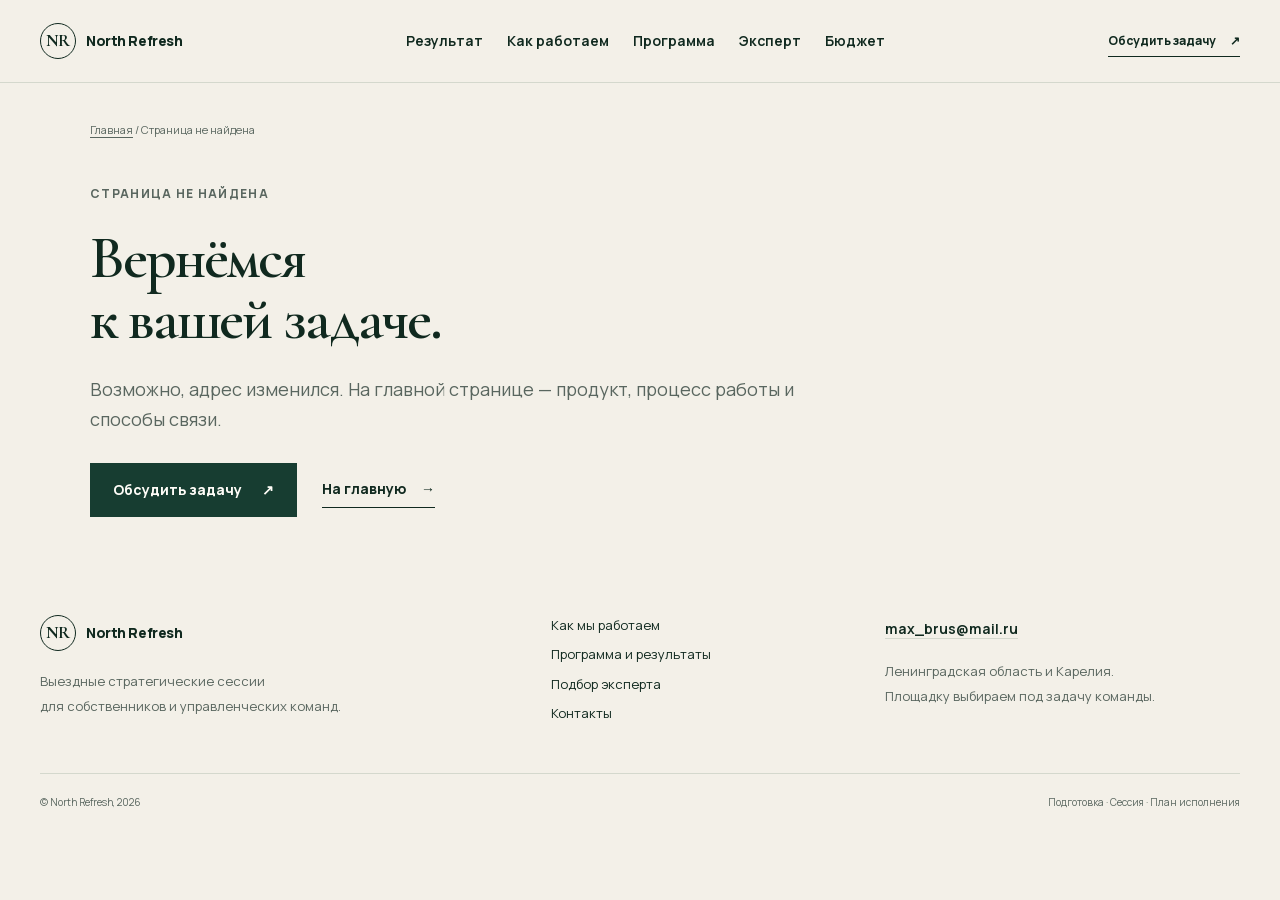
==== 404/index.html @ 8c08bffc "Clarify North Refresh product and restore photographic homepage" ====
<!doctype html>
<html lang="ru"><head><meta charset="utf-8"><meta name="viewport" content="width=device-width, initial-scale=1">
<title>Страница не найдена | North Refresh</title><meta name="description" content="Перейти на главную страницу North Refresh."><meta name="theme-color" content="#173d31">
<link rel="canonical" href="https://northrefresh.ru/404/"><link rel="icon" href="/favicon.svg" type="image/svg+xml">
<meta property="og:type" content="website"><meta property="og:locale" content="ru_RU"><meta property="og:site_name" content="North Refresh"><meta property="og:title" content="Страница не найдена"><meta property="og:description" content="Перейти на главную страницу North Refresh."><meta property="og:url" content="https://northrefresh.ru/404/"><meta property="og:image" content="https://northrefresh.ru/north-real-fog.webp">
<meta name="twitter:card" content="summary_large_image"><meta name="twitter:title" content="Страница не найдена"><meta name="twitter:description" content="Перейти на главную страницу North Refresh."><meta name="twitter:image" content="https://northrefresh.ru/north-real-fog.webp">
<link rel="preload" href="/fonts/manrope-cyrillic.woff2" as="font" type="font/woff2" crossorigin><link rel="preload" href="/fonts/cormorant-cyrillic.woff2" as="font" type="font/woff2" crossorigin>
<link rel="stylesheet" href="/site.css?v=20261005-clear-product"><script defer src="/site.js?v=20261005-clear-product"></script><script type="application/ld+json">{"@context": "https://schema.org", "@graph": [{"@type": "Organization", "@id": "https://northrefresh.ru/#organization", "name": "North Refresh", "url": "https://northrefresh.ru/", "email": "max_brus@mail.ru"}, {"@type": "WebPage", "name": "Страница не найдена", "url": "https://northrefresh.ru/404/", "inLanguage": "ru-RU", "publisher": {"@id": "https://northrefresh.ru/#organization"}}]}</script></head>
<body><a class="skip-link" href="#content">Перейти к содержанию</a>
<header class="site-header"><div class="container header-inner">
<a class="brand" href="/" aria-label="North Refresh — главная"><span class="brand-mark" aria-hidden="true">NR</span><span>North Refresh</span></a>
<nav id="site-nav" class="site-nav" aria-label="Основная навигация"><a href="/#result">Результат</a><a href="/kak-my-rabotaem/">Как работаем</a><a href="/programma/">Программа</a><a href="/podbor-eksperta/">Эксперт</a><a href="/#price">Бюджет</a><a class="nav-contact" href="/kontakty/">Контакты</a></nav>
<a class="header-action" href="#contact">Обсудить задачу <span aria-hidden="true">↗</span></a>
<button class="menu-toggle" type="button" aria-controls="site-nav" aria-label="Открыть меню" aria-expanded="false"><span></span></button>
</div></header><main id="content"><section class="container page-hero"><p class="breadcrumb"><a href="/">Главная</a><span aria-hidden="true"> / </span>Страница не найдена</p><p class="eyebrow">Страница не найдена</p><h1>Вернёмся <br>к вашей задаче.</h1><p class="page-lead">Возможно, адрес изменился. На главной странице — продукт, процесс работы и способы связи.</p><div class="hero-actions"><a class="button button-primary" href="#contact">Обсудить задачу <span aria-hidden="true">↗</span></a><a class="text-link" href="/">На главную <span aria-hidden="true">→</span></a></div></section></main><footer class="site-footer"><div class="container footer-grid">
<div><a class="brand" href="/"><span class="brand-mark" aria-hidden="true">NR</span><span>North Refresh</span></a><p>Выездные стратегические сессии <br>для собственников и управленческих команд.</p></div>
<nav aria-label="Навигация в подвале"><a href="/kak-my-rabotaem/">Как мы работаем</a><a href="/programma/">Программа и результаты</a><a href="/podbor-eksperta/">Подбор эксперта</a><a href="/kontakty/">Контакты</a></nav>
<div class="footer-contact"><a href="mailto:max_brus@mail.ru">max_brus@mail.ru</a><p>Ленинградская область и Карелия. <br>Площадку выбираем под задачу команды.</p></div>
</div><div class="container footer-bottom"><span>© North Refresh, 2026</span><span>Подготовка · Сессия · План исполнения</span></div></footer></body></html>
---- site.css ----
@font-face{font-family:Manrope;src:url('/fonts/manrope-cyrillic.woff2') format('woff2');font-weight:200 800;font-display:swap;unicode-range:U+0301,U+0400-045F,U+0490-0491,U+04B0-04B1,U+2116}
@font-face{font-family:Manrope;src:url('/fonts/manrope-latin.woff2') format('woff2');font-weight:200 800;font-display:swap;unicode-range:U+0000-024F,U+1E00-1EFF,U+2000-206F,U+20AC,U+2122,U+2191-2193,U+2212,U+2215,U+FEFF,U+FFFD}
@font-face{font-family:'Cormorant Garamond';src:url('/fonts/cormorant-cyrillic.woff2') format('woff2');font-weight:400 700;font-display:swap;unicode-range:U+0301,U+0400-045F,U+0490-0491,U+04B0-04B1,U+2116}
@font-face{font-family:'Cormorant Garamond';src:url('/fonts/cormorant-latin.woff2') format('woff2');font-weight:400 700;font-display:swap;unicode-range:U+0000-024F,U+1E00-1EFF,U+2000-206F,U+20AC,U+2122,U+2191-2193,U+2212,U+2215,U+FEFF,U+FFFD}
:root{--ink:#10291f;--forest:#173d31;--deep:#0b241d;--moss:#c5d6a2;--paper:#f3f0e8;--white:#fffdf8;--muted:#59665f;--line:#d4d8cd;--serif:'Cormorant Garamond',Georgia,serif}
*{box-sizing:border-box}html{scroll-behavior:smooth;scroll-padding-top:104px}body{margin:0;background:var(--paper);color:var(--ink);font-family:Manrope,Arial,sans-serif;font-size:15px;line-height:1.7;-webkit-font-smoothing:antialiased}body.menu-open{overflow:hidden}img{display:block;max-width:100%;height:auto}a{color:inherit;text-decoration:none}button,input,textarea{font:inherit}button,a{-webkit-tap-highlight-color:transparent}button{cursor:pointer}h1,h2,h3,p{margin-top:0}h1,h2{font-family:var(--serif);font-weight:600;letter-spacing:-.035em;line-height:1.03;text-wrap:balance}h1{font-size:clamp(46px,5.25vw,72px)}h2{font-size:clamp(38px,4.3vw,58px);margin-bottom:24px}h3{font-size:19px;font-weight:650;line-height:1.45;letter-spacing:-.02em;margin-bottom:14px}p{margin-bottom:20px;text-wrap:pretty}ul,ol{padding-left:22px}li{margin-bottom:10px}:focus-visible{outline:2px solid #648549;outline-offset:5px}
.container{width:min(1240px,calc(100% - 80px));margin-inline:auto}.section{padding:94px 0}.section-topless{padding-top:0}.eyebrow{font-size:10px;line-height:1.7;font-weight:750;letter-spacing:.14em;text-transform:uppercase;color:var(--muted);margin:0 0 22px}.eyebrow.light{color:#c6d6c8}.number{display:block;font-size:11px;font-weight:700;letter-spacing:.06em;color:var(--muted);margin-bottom:28px}.section-lead{font-size:17px;color:var(--muted);line-height:1.8;max-width:650px}.small-note,.hero-note{font-size:12px;color:var(--muted);margin:18px 0 0;line-height:1.65}
.text-link{display:inline-flex;align-items:center;gap:15px;font-size:13px;font-weight:750;border-bottom:1px solid currentColor;padding:6px 0;line-height:1.6}.text-link:hover{color:#648549}.button{display:inline-flex;gap:20px;min-height:54px;align-items:center;justify-content:center;padding:13px 22px;border:1px solid transparent;font-size:13px;font-weight:750;line-height:1.5;transition:background .18s,color .18s}.button-primary{background:var(--forest);color:var(--white)}.button-primary:hover{background:var(--deep)}.button-outline{border-color:var(--line);background:transparent}.button-outline:hover{background:#e8ebdf}.button-full{width:100%}.button:disabled{opacity:.7;cursor:wait}.hero-actions{display:flex;align-items:center;flex-wrap:wrap;gap:16px 25px}
.site-header{position:sticky;top:0;z-index:30;border-bottom:1px solid var(--line);background:rgba(243,240,232,.97);backdrop-filter:blur(12px)}.header-inner{display:flex;align-items:center;gap:30px;min-height:82px}.brand{display:inline-flex;align-items:center;gap:10px;white-space:nowrap;font-size:14px;font-weight:800;letter-spacing:-.03em}.brand-mark{display:grid;place-items:center;width:36px;height:36px;border:1px solid currentColor;border-radius:50%;font-family:var(--serif);font-size:17px;font-weight:700}.site-nav{display:flex;align-items:center;gap:24px;margin-left:auto;font-size:12px;font-weight:650}.site-nav a{padding:7px 0}.site-nav a:hover,.site-nav a[aria-current=page]{border-bottom:1px solid var(--ink)}.nav-contact{display:none}.header-action{margin-left:auto;white-space:nowrap;border-bottom:1px solid var(--ink);font-size:12px;font-weight:750;padding:6px 0;display:flex;gap:14px}.menu-toggle{display:none;align-items:center;justify-content:center;flex-direction:column;width:44px;height:44px;border:1px solid var(--line);background:transparent;flex-shrink:0}.menu-toggle span,.menu-toggle:before,.menu-toggle:after{display:block;content:'';width:18px;height:1px;background:var(--ink);margin:3px 0;transition:transform .18s}.menu-toggle.active span{opacity:0}.menu-toggle.active:before{transform:translateY(7px) rotate(45deg)}.menu-toggle.active:after{transform:translateY(-7px) rotate(-45deg)}.skip-link{position:fixed;top:-100px;left:20px;z-index:100;background:var(--white);padding:12px}.skip-link:focus{top:12px}
.hero{display:grid;grid-template-columns:1.15fr 1fr;gap:65px;padding-top:50px;padding-bottom:50px;align-items:center}.hero-copy{padding:20px 0}.hero-copy .eyebrow{max-width:490px}.hero h1{margin-bottom:26px}.hero h1 em{font-style:normal;color:#557145}.hero-lead{font-size:16px;line-height:1.8;color:var(--muted);max-width:560px;margin-bottom:28px}.hero-proof{background:var(--forest);padding:26px 30px;color:var(--white);position:relative;overflow:hidden}.hero-proof:before{content:'';position:absolute;inset:0;background:linear-gradient(135deg,transparent 45%,rgba(185,207,140,.08));pointer-events:none}.proof-top{display:flex;align-items:center;justify-content:space-between;margin-bottom:24px;position:relative}.proof-top .eyebrow{margin:0}.proof-index{font-size:10px;letter-spacing:.14em;color:#c6d6c8}.roadmap-preview{background:var(--white);color:var(--ink);padding:30px;position:relative;box-shadow:0 12px 30px #0b241d20}.doc-header{display:flex;justify-content:space-between;gap:15px;font-size:9px;font-weight:700;letter-spacing:.12em;color:var(--muted);border-bottom:1px solid var(--line);padding-bottom:17px;margin-bottom:22px}.roadmap-preview h2{font-size:34px;letter-spacing:-.025em;margin-bottom:23px}.doc-row{display:flex;gap:18px;border-top:1px solid var(--line);padding:16px 0}.doc-row>span{font-size:10px;align-self:flex-start;padding-top:4px;color:#6b805f}.doc-row strong{font-size:14px;font-weight:700}.doc-row p{font-size:12px;color:var(--muted);margin:3px 0 0}.doc-foot{border-top:1px solid var(--line);padding-top:18px;font-size:10px;display:flex;gap:8px;align-items:center;color:var(--muted)}.status-dot{width:6px;height:6px;display:inline-block;border-radius:50%;background:#648549}.proof-bottom{display:flex;justify-content:space-between;align-items:center;position:relative;margin-top:23px}.proof-bottom p{font-size:12px;line-height:1.7;margin:0;color:#d4dfd2}.proof-bottom>span{font-size:30px;font-family:var(--serif);color:var(--moss)}
.principles{display:grid;grid-template-columns:repeat(4,1fr);border-top:1px solid var(--line);border-bottom:1px solid var(--line);padding:24px 0;gap:20px;font-size:12px;font-weight:650}.principles span{display:flex;align-items:center;gap:13px}.principles span:before{content:'';width:5px;height:5px;background:#6b805f;flex-shrink:0}.section-heading{display:grid;grid-template-columns:1fr 2fr;gap:50px;margin-bottom:48px}.section-heading .eyebrow{padding-top:8px}.section-heading h2{margin-bottom:0}.section-heading .section-lead{margin-top:22px;margin-bottom:0}.situations-grid{display:grid;grid-template-columns:repeat(4,1fr);gap:34px}.situations-grid article{border-top:1px solid var(--line);padding-top:23px}.situations-grid p,.result-grid p{font-size:14px;color:var(--muted);margin-bottom:0}.result-section{background:#e8ebdf}.result-grid{display:grid;grid-template-columns:repeat(3,1fr);gap:45px}.result-grid article{border-top:1px solid #c7d0bf;padding-top:25px}.result-grid h3{font-size:22px}.section-tail{display:flex;align-items:center;justify-content:space-between;gap:30px;border-top:1px solid var(--line);margin-top:45px;padding-top:25px}.section-tail p{font-size:12px;color:var(--muted);max-width:620px;margin:0}.section-tail .text-link{flex-shrink:0}.process-list{list-style:none;padding:0;margin:0;display:grid;grid-template-columns:repeat(4,1fr);gap:34px}.process-list li{margin:0;border-top:1px solid var(--line);padding-top:24px}.process-list p{font-size:14px;color:var(--muted);margin:0}
.expert-band{background:var(--deep);color:var(--white);padding:80px 0}.expert-grid{display:grid;grid-template-columns:1fr 1fr;gap:95px;align-items:center}.expert-grid>div>p:not(.eyebrow){color:#c7d3c8;font-size:15px;max-width:460px}.expert-grid .text-link{color:var(--moss)}.expert-criteria>div{display:flex;gap:27px;padding:22px 0;border-top:1px solid #ffffff25}.expert-criteria>div:last-child{border-bottom:1px solid #ffffff25}.expert-criteria span{font-size:11px;color:var(--moss);padding-top:5px}.expert-criteria p{margin:0;font-size:16px}
.example-grid,.budget-grid,.venue-grid,.definition-grid,.responsibility-grid{display:grid;grid-template-columns:1fr 1fr;gap:80px;align-items:start}.example-card{border:1px solid var(--line);background:var(--white);padding:8px 28px}.example-card>div{padding:20px 0;display:grid;grid-template-columns:100px 1fr;gap:25px;border-bottom:1px solid var(--line)}.example-card>div:last-child{border:0}.example-card span{font-size:9px;font-weight:750;letter-spacing:.1em;color:var(--muted);padding-top:3px}.example-card strong{font-size:14px;font-weight:650;line-height:1.65}.budget-section{background:#e6e1d6}.budget-card{padding:36px 40px;background:var(--white)}.budget-number{display:block;font-family:var(--serif);font-size:58px;line-height:1.1;font-weight:600;letter-spacing:-.03em;margin-bottom:22px;white-space:nowrap}.budget-number span{font-size:30px;letter-spacing:-.02em}.budget-card p{font-size:14px;color:var(--muted)}.budget-divider{border-top:1px solid var(--line);margin:25px 0}.budget-card .small-note{font-size:12px;margin-bottom:25px}.venue-grid{align-items:center}.venue-image{position:relative}.venue-image img{width:100%;height:365px;object-fit:cover}.venue-image>span{position:absolute;bottom:0;left:0;right:0;background:linear-gradient(transparent,#0b241dd9);padding:45px 24px 20px;color:var(--white);font-size:10px;letter-spacing:.07em}.venue-grid>div>p:not(.eyebrow):not(.section-lead){font-size:13px;color:var(--muted)}
.faq-section{padding-top:0}.faq-grid{display:grid;grid-template-columns:1fr 2fr;gap:50px}details{border-top:1px solid var(--line)}details:last-child{border-bottom:1px solid var(--line)}summary{position:relative;list-style:none;padding:22px 35px 22px 0;font-size:14px;font-weight:700;cursor:pointer}summary::-webkit-details-marker{display:none}summary:after{content:'+';position:absolute;right:0;top:19px;font-size:20px;font-weight:400;color:var(--muted)}details[open] summary:after{content:'−'}details p{font-size:14px;color:var(--muted);padding-right:25px;margin-bottom:25px}
.contact-section{background:var(--forest);color:var(--white)}.contact-grid{display:grid;grid-template-columns:1fr 1.15fr;gap:100px}.contact-grid h2{font-size:clamp(44px,4.8vw,64px)}.contact-lead{max-width:460px;font-size:15px;color:#dae2d8}.contact-small{max-width:440px;color:#bfcec0;font-size:12px}.email-link{display:inline-flex;gap:25px;align-items:center;border-bottom:1px solid #9bb282;padding-bottom:7px;color:var(--moss);font-size:17px;font-weight:650;margin-top:20px}.contact-form{background:var(--white);color:var(--ink);padding:32px 36px}.contact-form h3{font-family:var(--serif);font-size:32px;margin-bottom:5px}.form-intro{font-size:12px;color:var(--muted);margin-bottom:24px}.form-row{display:grid;grid-template-columns:1fr 1fr;gap:15px}label{display:block;font-size:11px;font-weight:750;margin-bottom:18px}label>span:not(.optional){color:#697e55}.optional{color:var(--muted);font-size:10px;font-weight:400;margin-left:5px}input,textarea{display:block;width:100%;border:1px solid #cdd3c6;border-radius:0;background:transparent;padding:12px 13px;font-size:14px;color:var(--ink);margin-top:8px;min-height:48px}input::placeholder,textarea::placeholder{color:#718071;opacity:1}textarea{resize:vertical;min-height:108px;max-height:350px}.field-hint{font-size:11px;color:var(--muted);margin-top:-12px;margin-bottom:20px}.form-privacy{font-size:11px;line-height:1.65;color:var(--muted);margin-bottom:18px}.form-note{font-size:11px;line-height:1.65;color:var(--muted);margin:14px 0 0}.form-note.is-success{color:#315e2b;font-weight:650}.form-note.is-error{color:#9e3026;font-weight:650}.honeypot{position:absolute;width:1px;height:1px;overflow:hidden;clip-path:inset(50%)}
.site-footer{padding:50px 0 25px}.footer-grid{display:grid;grid-template-columns:1.3fr .8fr 1fr;gap:50px}.footer-grid p{font-size:12px;line-height:1.9;color:var(--muted);margin-top:18px}.footer-grid nav{display:flex;flex-direction:column;gap:8px;font-size:12px}.footer-contact>a{font-size:14px;font-weight:650;border-bottom:1px solid var(--line)}.footer-bottom{border-top:1px solid var(--line);margin-top:35px;padding-top:20px;display:flex;justify-content:space-between;gap:20px;font-size:10px;color:var(--muted)}
.page-hero{padding-top:38px;padding-bottom:65px;max-width:1100px}.breadcrumb{font-size:11px;color:var(--muted);margin-bottom:45px}.breadcrumb a{text-decoration:underline;text-underline-offset:3px}.page-hero h1{font-size:clamp(46px,5.4vw,76px);max-width:1000px;margin-bottom:25px}.page-lead{max-width:730px;font-size:18px;color:var(--muted);margin-bottom:28px}.steps-detail>article{display:grid;grid-template-columns:1fr 1.5fr;gap:90px;border-top:1px solid var(--line);padding:45px 0}.steps-detail>article:last-child{padding-bottom:0}.steps-detail h2{font-size:44px}.steps-detail>article>div>p,.steps-detail li{font-size:15px;color:var(--muted)}.step-output{border-left:2px solid #648549;padding-left:20px;margin-top:25px}.step-output strong{color:var(--ink)}.scope-grid,.role-grid,.document-pair{display:grid;grid-template-columns:1fr 1fr;gap:45px}.scope-grid article{border-top:1px solid #c7d0bf;padding-top:25px}.scope-grid li{font-size:14px;color:var(--muted)}.scope-note{border-top:1px solid #c7d0bf;margin-top:35px;padding-top:24px;font-size:13px;color:var(--muted)}.scope-note strong{color:var(--ink)}.scope-note p{margin-top:10px;margin-bottom:0;max-width:970px}.responsibility-grid article{border-top:1px solid var(--line);padding:24px 0 5px}.responsibility-grid p{font-size:14px;color:var(--muted)}.role-grid article{background:var(--white);padding:35px}.role-grid h3{font-family:var(--serif);font-size:36px}.role-grid p{color:var(--muted);font-size:15px}.role-task{border-top:1px solid var(--line);padding-top:20px;font-size:13px}.narrow{max-width:800px;margin-top:30px}.plain-list{padding-left:20px;margin:28px 0;color:var(--muted)}.example-notice{border-left:3px solid #648549;padding:20px 25px;background:#e8ebdf;font-size:13px}.example-notice p{margin:6px 0 0;color:var(--muted)}.day-grid{display:grid;grid-template-columns:repeat(3,1fr);gap:40px}.day-grid article{border-top:1px solid #c7d0bf;padding-top:24px}.day-grid p{font-size:14px;color:var(--muted)}.day-output{border-top:1px solid #c7d0bf;padding-top:18px;margin-top:25px}.day-output strong{font-size:11px;text-transform:uppercase;letter-spacing:.1em}.day-output p{margin:9px 0 0;color:var(--ink)}.table-wrap{max-width:100%;overflow-x:auto;border:1px solid var(--line);background:var(--white);overscroll-behavior-x:contain}table{border-collapse:collapse;width:100%;min-width:740px;text-align:left;font-size:13px}caption{text-align:left;padding:20px 24px;color:var(--muted);font-size:11px}th{background:var(--forest);color:var(--white);font-size:11px;font-weight:650}td,th{padding:18px 24px;vertical-align:top;border-bottom:1px solid var(--line)}td:first-child{font-weight:650;width:32%}tbody tr:last-child td{border-bottom:0}.document-pair{margin-top:35px}.document-pair article{border-top:1px solid var(--line);padding-top:28px}.document-pair p,.document-pair li{font-size:14px;color:var(--muted)}.contact-info-grid{display:grid;grid-template-columns:repeat(3,1fr);gap:40px}.contact-info-grid article{border-top:1px solid var(--line);padding-top:25px}.contact-info-grid p:not(.eyebrow){font-size:14px;color:var(--muted)}
@media(min-width:1450px){.hero{padding-top:65px;padding-bottom:65px}.hero h1{font-size:76px}}
@media(max-width:1100px){.container{width:calc(100% - 56px)}.header-inner{gap:20px}.site-nav{gap:15px;font-size:11px}.hero{gap:35px}.hero h1{font-size:58px}.hero-proof{padding:24px}.roadmap-preview{padding:25px}.roadmap-preview h2{font-size:30px}.hero-actions{gap:15px}.hero-actions .text-link{font-size:12px}.expert-grid,.example-grid,.budget-grid,.venue-grid,.definition-grid,.responsibility-grid{gap:45px}.contact-grid{gap:45px}.budget-card{padding:30px}.budget-number{font-size:50px}.situations-grid,.process-list{gap:24px}.section{padding:75px 0}.section-topless{padding-top:0}.faq-section{padding-top:0}}
@media(max-width:900px){.header-inner{min-height:72px}.site-nav{display:none;position:fixed;left:0;right:0;top:72px;max-height:calc(100dvh - 72px);overflow:auto;background:var(--paper);padding:25px 28px 35px;border-bottom:1px solid var(--line);margin:0;flex-direction:column;align-items:stretch;gap:0;font-size:18px}.site-nav.open{display:flex}.site-nav a{padding:15px 0;border-bottom:1px solid var(--line)}.nav-contact{display:block}.menu-toggle{display:flex}.header-action{margin-left:auto}.hero h1{font-size:52px}.hero{gap:28px;grid-template-columns:1.1fr 1fr;padding-top:35px}.hero-lead{font-size:14px}.hero-proof{padding:18px}.roadmap-preview{padding:20px}.roadmap-preview h2{font-size:27px}.doc-row{padding:13px 0}.doc-row p{font-size:11px}.proof-top{margin-bottom:18px}.proof-bottom{margin-top:18px}.principles{grid-template-columns:1fr 1fr}.situations-grid,.process-list{grid-template-columns:1fr 1fr;gap:35px}.section-heading,.faq-grid{gap:30px}.result-grid{gap:25px}.result-grid h3{font-size:19px}.contact-grid{gap:30px}.contact-form{padding:28px}.form-row{grid-template-columns:1fr;gap:0}.budget-number{font-size:43px}.budget-number span{font-size:24px}.steps-detail>article{gap:40px}.day-grid{gap:25px}.contact-info-grid{gap:25px}}
@media(max-width:680px){html{scroll-padding-top:88px}.container{width:calc(100% - 40px)}.header-inner{gap:14px;min-height:70px}.brand{font-size:12px;gap:8px}.brand-mark{width:31px;height:31px;font-size:15px}.header-action{font-size:10px;gap:6px}.menu-toggle{width:38px;height:38px}.site-nav{top:70px;max-height:calc(100dvh - 70px);padding-inline:20px}.hero{grid-template-columns:1fr;gap:27px;padding-top:31px;padding-bottom:32px}.hero-copy{padding:0}.hero-copy .eyebrow{font-size:9px;margin-bottom:20px;letter-spacing:.08em}.hero h1{font-size:clamp(40px,9.4vw,58px);margin-bottom:22px;line-height:1.01}.hero-lead{font-size:14px;line-height:1.8;margin-bottom:24px}.hero-actions{align-items:flex-start;gap:13px;flex-direction:column}.hero-actions .button{min-height:50px}.hero-actions .text-link{font-size:12px}.hero-note{margin-top:12px;font-size:11px}.hero-proof{padding:22px}.roadmap-preview{padding:24px}.roadmap-preview h2{font-size:32px}.doc-row{padding:14px 0}.doc-row p{font-size:12px}.principles{padding:19px 0;gap:14px 16px;font-size:10px}.principles span{gap:8px}.section{padding:58px 0}.section-topless{padding-top:0}.section-heading{grid-template-columns:1fr;gap:0;margin-bottom:30px}.section-heading .eyebrow{padding:0;margin-bottom:16px}h2{font-size:40px}.section-lead{font-size:15px;line-height:1.8}.section-heading .section-lead{margin-top:18px}.situations-grid,.process-list{gap:28px 24px}.situations-grid h3,.process-list h3{font-size:16px}.situations-grid p,.process-list p{font-size:12px}.number{font-size:10px;margin-bottom:18px}.result-grid{grid-template-columns:1fr;gap:25px}.result-grid article{padding-top:20px}.result-grid h3{font-size:21px}.result-grid p{font-size:14px}.section-tail{flex-direction:column;align-items:flex-start;gap:15px;margin-top:30px;padding-top:20px}.section-tail .text-link{flex-shrink:1}.expert-band{padding:58px 0}.expert-grid,.example-grid,.budget-grid,.venue-grid,.definition-grid,.responsibility-grid,.faq-grid,.contact-grid{grid-template-columns:1fr;gap:30px}.expert-grid>div>p:not(.eyebrow){font-size:14px}.expert-criteria>div{padding:18px 0;gap:22px}.expert-criteria p{font-size:14px}.example-card{padding:3px 22px}.example-card>div{grid-template-columns:80px 1fr;gap:15px;padding:17px 0}.example-card strong{font-size:13px}.budget-card{padding:27px}.budget-number{font-size:52px}.budget-number span{font-size:27px}.venue-image img{height:250px}.faq-section{padding-top:0}.faq-grid{gap:15px}summary{font-size:13px;padding-block:20px}details p{font-size:13px}.contact-grid h2{font-size:46px}.contact-lead{font-size:14px}.contact-small{font-size:12px}.email-link{font-size:16px;margin-top:8px}.contact-form{padding:25px}.contact-form h3{font-size:29px}.form-row{grid-template-columns:1fr}.site-footer{padding-top:35px}.footer-grid{grid-template-columns:1fr 1fr;gap:25px}.footer-grid>div:first-child{grid-column:1/-1}.footer-grid nav{font-size:11px}.footer-grid p{font-size:11px}.footer-contact>a{font-size:12px}.footer-bottom{font-size:9px;margin-top:25px;flex-wrap:wrap;gap:10px}.page-hero{padding-top:25px;padding-bottom:42px}.breadcrumb{margin-bottom:30px}.page-hero h1{font-size:43px}.page-lead{font-size:15px}.steps-detail>article{grid-template-columns:1fr;gap:0;padding:30px 0}.steps-detail h2{font-size:35px;margin-bottom:20px}.steps-detail>article>div>p,.steps-detail li{font-size:14px}.scope-grid,.role-grid,.document-pair,.day-grid,.contact-info-grid{grid-template-columns:1fr;gap:28px}.scope-note{font-size:12px}.role-grid article{padding:28px}.role-grid h3{font-size:32px}.role-grid p{font-size:14px}.example-notice{padding:16px 20px;font-size:12px}.day-output{margin-top:18px}.table-wrap{margin-right:0}td,th{padding:15px 18px}.contact-info-grid h3{font-size:19px}}
@media(max-width:360px){.container{width:calc(100% - 32px)}.header-inner{gap:10px}.header-action{font-size:9px}.header-action span{display:none}.hero h1{font-size:38px}.hero-proof{padding:16px}.roadmap-preview{padding:20px}.budget-number{font-size:45px}.contact-form{padding:22px}.situations-grid,.process-list{grid-template-columns:1fr}}
@media(prefers-reduced-motion:reduce){html{scroll-behavior:auto}*,*:before,*:after{transition:none!important;animation:none!important}}

/* Clear product story, restoring the original photographic direction. */
body{font-size:16px;line-height:1.65}.section{padding:80px 0}.section-topless{padding-top:0}.eyebrow{font-size:12px;letter-spacing:.11em}.section-heading{display:block;max-width:780px;margin-bottom:38px}.section-heading .eyebrow{padding:0;margin-bottom:18px}h2{font-size:clamp(36px,3.8vw,52px);line-height:1.08}.section-lead{font-size:18px;line-height:1.65}.text-link,.button{font-size:14px}.site-nav{font-size:14px}.home-hero{grid-template-columns:1fr 1fr;gap:72px;padding:32px 0 64px;align-items:center}.home-hero h1{font-size:clamp(48px,4.5vw,65px);line-height:1.04;letter-spacing:-.025em;margin-bottom:26px}.home-hero .hero-copy{padding:12px 0}.home-hero .eyebrow{max-width:540px}.home-hero .hero-lead{font-size:18px;line-height:1.65;margin-bottom:16px}.hero-description{font-size:16px;color:var(--muted);line-height:1.65;max-width:550px;margin-bottom:28px}.home-hero .hero-note{font-size:12px;margin-top:22px}.home-hero-image{position:relative;margin:0;height:680px;overflow:hidden}.home-hero-image img{width:100%;height:100%;object-fit:cover;object-position:center}.home-hero-image figcaption{position:absolute;left:0;right:0;bottom:0;padding:80px 32px 28px;background:linear-gradient(transparent,#0b241def);font-size:16px;color:var(--white);line-height:1.6}.product-grid{display:grid;grid-template-columns:1.15fr 1fr;gap:90px;align-items:start}.product-grid>div>p:not(.eyebrow){max-width:610px;color:var(--muted);font-size:16px;line-height:1.7}.product-grid .section-lead{font-size:18px!important}.home-situations{padding-top:48px}.home-situations h3{font-size:21px;margin-bottom:20px}.home-situations ul{list-style:none;padding:0;margin:0}.home-situations li{padding:20px 0;border-top:1px solid var(--line);margin:0;font-size:16px;line-height:1.6}.home-situations li:last-child{border-bottom:1px solid var(--line)}.result-grid p,.process-list p{font-size:16px;line-height:1.65}.result-grid h3{font-size:23px}.result-grid article{padding-top:24px}.section-tail p{font-size:13px;line-height:1.65}.process-list .number{font-size:13px;margin-bottom:18px}.process-list h3{font-size:20px}.budget-grid{gap:80px}.budget-landscape{width:100%;height:220px;object-fit:cover;margin-top:32px}.budget-card{padding:36px}.budget-card .eyebrow{font-size:12px}.budget-card p{font-size:16px}.budget-card .budget-base{font-weight:650;color:var(--ink)}.budget-card .small-note{font-size:13px}.budget-number{font-size:56px}.faq-section{padding-top:0}.faq-grid{gap:70px}summary,details p{font-size:16px}.contact-grid h2{font-size:52px;line-height:1.08}.contact-lead{font-size:16px}.contact-form h3{font-family:Manrope,Arial,sans-serif;font-size:22px;font-weight:650}.form-intro{font-size:14px}label{font-size:13px;font-weight:650}.optional,.field-hint,.form-privacy,.form-note{font-size:12px}input,textarea{font-size:16px;font-weight:400;line-height:1.55}input::placeholder,textarea::placeholder{color:var(--muted);font-weight:400}.responsibility-grid p:not(.eyebrow),.document-pair p:not(.eyebrow),.document-pair li{font-size:16px}.responsibility-grid .eyebrow,.document-pair .eyebrow{font-size:12px}.role-grid h3{font-family:Manrope,Arial,sans-serif;font-size:24px}.page-hero h1{font-size:clamp(44px,4.7vw,66px)}.page-hero{padding-bottom:48px}.site-footer p,.site-footer nav{font-size:13px}
@media(max-width:1100px){.home-hero{gap:40px}.home-hero h1{font-size:52px}.home-hero-image{height:650px}.product-grid{gap:50px}.site-nav{font-size:12px;gap:15px}.budget-grid{gap:45px}.budget-number{font-size:46px}}
@media(max-width:900px){.site-nav{font-size:18px}.home-hero{gap:28px}.home-hero h1{font-size:44px}.home-hero .hero-lead{font-size:16px}.home-hero-image{height:620px}.product-grid{gap:35px}.home-hero .hero-actions{align-items:flex-start;flex-direction:column}.hero-description{font-size:16px}.budget-card{padding:26px}.budget-number{font-size:40px}.budget-number span{font-size:23px}.contact-grid h2{font-size:44px}}
@media(max-width:680px){.section{padding:56px 0}.section-topless{padding-top:0}.faq-section{padding-top:0}.container{width:calc(100% - 40px)}.header-action{font-size:12px}.menu-toggle{width:44px;height:44px}.home-hero{grid-template-columns:1fr;padding:32px 0 0;gap:28px}.home-hero .hero-copy{padding:0}.home-hero .eyebrow{font-size:12px;letter-spacing:.06em;line-height:1.65;margin-bottom:18px}.home-hero h1{font-size:40px;line-height:1.05;margin-bottom:22px;text-wrap:balance}.home-hero .hero-lead{font-size:16px;line-height:1.6}.hero-description{font-size:16px;line-height:1.6;margin-bottom:24px}.home-hero .hero-actions .text-link{font-size:14px}.home-hero .hero-note{font-size:12px;margin-top:18px}.home-hero-image{height:260px}.home-hero-image figcaption{font-size:14px;padding:55px 22px 20px}.product-grid{grid-template-columns:1fr;gap:30px}.home-situations{padding-top:0}.product-grid .section-lead{font-size:17px!important}.home-situations li{padding:16px 0}h2{font-size:34px;line-height:1.1}.eyebrow{font-size:12px}.section-heading{margin-bottom:30px}.section-heading .eyebrow{margin-bottom:16px}.section-heading .section-lead{font-size:16px}.result-grid h3{font-size:22px}.result-grid p,.process-list p{font-size:16px}.process-list{grid-template-columns:1fr;gap:24px}.process-list li{display:grid;grid-template-columns:30px 1fr;column-gap:14px;padding-top:20px}.process-list .number{grid-row:1/3;margin:3px 0 0;font-size:13px}.process-list h3{font-size:20px;margin-bottom:8px}.process-list p{grid-column:2}.section-tail p{font-size:13px}.budget-grid{grid-template-columns:1fr;gap:28px}.budget-landscape{height:180px;margin-top:24px}.budget-number{font-size:48px}.budget-number span{font-size:25px}.budget-card{padding:26px}.budget-card p{font-size:16px}.budget-card .small-note{font-size:13px}.faq-grid{gap:16px}summary,details p{font-size:16px}.contact-grid h2{font-size:36px}.contact-lead{font-size:16px}.contact-form{padding:24px}.contact-form h3{font-size:22px}.form-intro{font-size:14px}.text-link,.button{font-size:14px}.page-hero h1{font-size:38px}.page-lead{font-size:16px}.steps-detail>article>div>p,.steps-detail li,.role-grid p,.day-grid p,.scope-grid li{font-size:16px}.role-grid h3{font-size:24px}.section h2 br,.home-hero h1 br{display:none}}
@media(max-width:360px){.container{width:calc(100% - 32px)}.header-action{font-size:11px}.header-inner{gap:8px}.brand{font-size:11px}.home-hero h1{font-size:36px}.budget-number{font-size:42px}.budget-number span{font-size:23px}.contact-form{padding:20px}}
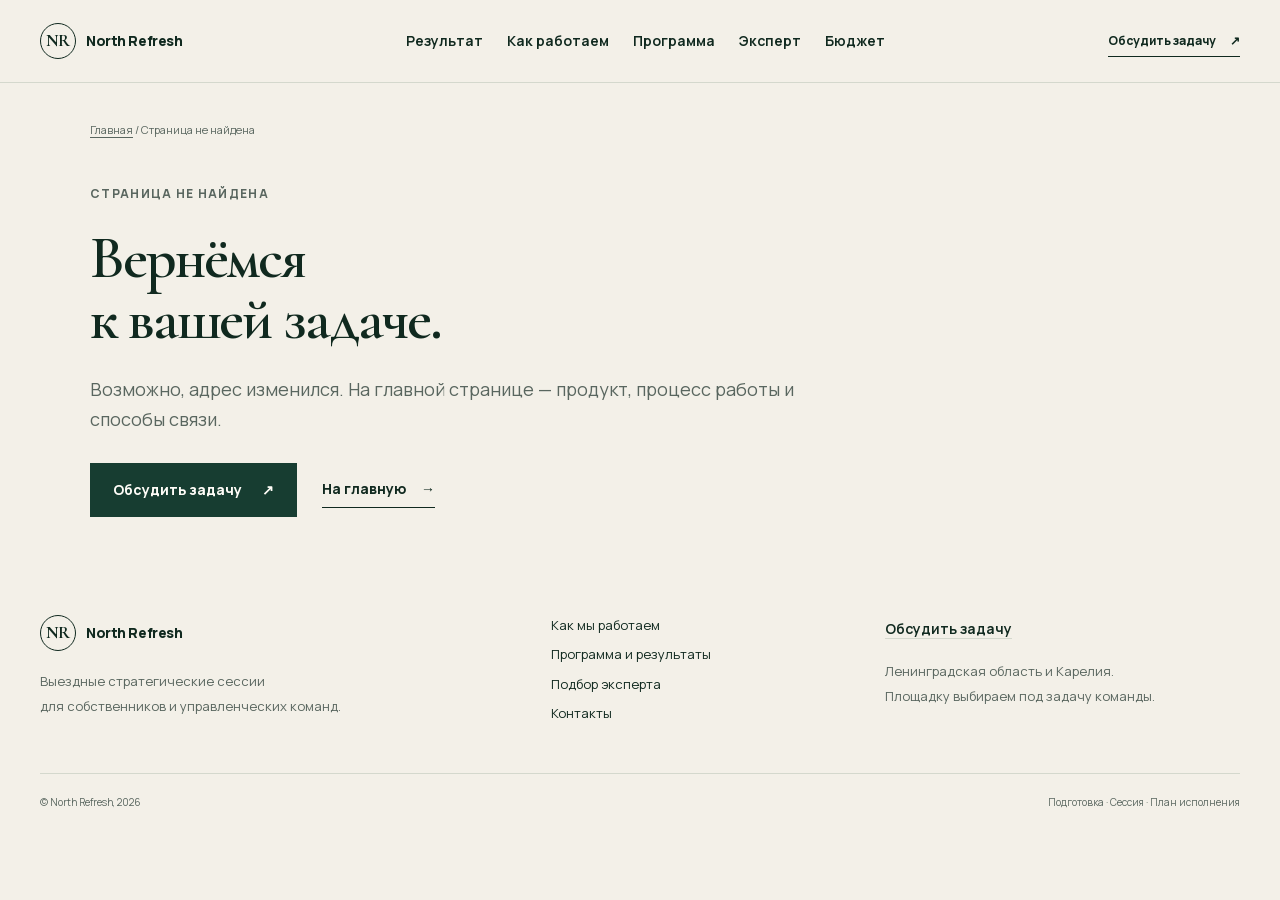
==== commit d7a390c7: "Present participant pricing, remove personal email and defensive copy, add NR favicon" ====
--- a/404/index.html
+++ b/404/index.html
@@ -1,11 +1,11 @@
 <!doctype html>
 <html lang="ru"><head><meta charset="utf-8"><meta name="viewport" content="width=device-width, initial-scale=1">
 <title>Страница не найдена | North Refresh</title><meta name="description" content="Перейти на главную страницу North Refresh."><meta name="theme-color" content="#173d31">
-<link rel="canonical" href="https://northrefresh.ru/404/"><link rel="icon" href="/favicon.svg" type="image/svg+xml">
+<link rel="canonical" href="https://northrefresh.ru/404/"><link rel="icon" href="/favicon.svg?v=20261005-brand-copy" type="image/svg+xml" sizes="any">
 <meta property="og:type" content="website"><meta property="og:locale" content="ru_RU"><meta property="og:site_name" content="North Refresh"><meta property="og:title" content="Страница не найдена"><meta property="og:description" content="Перейти на главную страницу North Refresh."><meta property="og:url" content="https://northrefresh.ru/404/"><meta property="og:image" content="https://northrefresh.ru/north-real-fog.webp">
 <meta name="twitter:card" content="summary_large_image"><meta name="twitter:title" content="Страница не найдена"><meta name="twitter:description" content="Перейти на главную страницу North Refresh."><meta name="twitter:image" content="https://northrefresh.ru/north-real-fog.webp">
 <link rel="preload" href="/fonts/manrope-cyrillic.woff2" as="font" type="font/woff2" crossorigin><link rel="preload" href="/fonts/cormorant-cyrillic.woff2" as="font" type="font/woff2" crossorigin>
-<link rel="stylesheet" href="/site.css?v=20261005-clear-product"><script defer src="/site.js?v=20261005-clear-product"></script><script type="application/ld+json">{"@context": "https://schema.org", "@graph": [{"@type": "Organization", "@id": "https://northrefresh.ru/#organization", "name": "North Refresh", "url": "https://northrefresh.ru/", "email": "max_brus@mail.ru"}, {"@type": "WebPage", "name": "Страница не найдена", "url": "https://northrefresh.ru/404/", "inLanguage": "ru-RU", "publisher": {"@id": "https://northrefresh.ru/#organization"}}]}</script></head>
+<link rel="stylesheet" href="/site.css?v=20261005-brand-copy"><script defer src="/site.js?v=20261005-brand-copy"></script><script type="application/ld+json">{"@context": "https://schema.org", "@graph": [{"@type": "Organization", "@id": "https://northrefresh.ru/#organization", "name": "North Refresh", "url": "https://northrefresh.ru/"}, {"@type": "WebPage", "name": "Страница не найдена", "url": "https://northrefresh.ru/404/", "inLanguage": "ru-RU", "publisher": {"@id": "https://northrefresh.ru/#organization"}}]}</script></head>
 <body><a class="skip-link" href="#content">Перейти к содержанию</a>
 <header class="site-header"><div class="container header-inner">
 <a class="brand" href="/" aria-label="North Refresh — главная"><span class="brand-mark" aria-hidden="true">NR</span><span>North Refresh</span></a>
@@ -15,5 +15,5 @@
 </div></header><main id="content"><section class="container page-hero"><p class="breadcrumb"><a href="/">Главная</a><span aria-hidden="true"> / </span>Страница не найдена</p><p class="eyebrow">Страница не найдена</p><h1>Вернёмся <br>к вашей задаче.</h1><p class="page-lead">Возможно, адрес изменился. На главной странице — продукт, процесс работы и способы связи.</p><div class="hero-actions"><a class="button button-primary" href="#contact">Обсудить задачу <span aria-hidden="true">↗</span></a><a class="text-link" href="/">На главную <span aria-hidden="true">→</span></a></div></section></main><footer class="site-footer"><div class="container footer-grid">
 <div><a class="brand" href="/"><span class="brand-mark" aria-hidden="true">NR</span><span>North Refresh</span></a><p>Выездные стратегические сессии <br>для собственников и управленческих команд.</p></div>
 <nav aria-label="Навигация в подвале"><a href="/kak-my-rabotaem/">Как мы работаем</a><a href="/programma/">Программа и результаты</a><a href="/podbor-eksperta/">Подбор эксперта</a><a href="/kontakty/">Контакты</a></nav>
-<div class="footer-contact"><a href="mailto:max_brus@mail.ru">max_brus@mail.ru</a><p>Ленинградская область и Карелия. <br>Площадку выбираем под задачу команды.</p></div>
+<div class="footer-contact"><a href="#contact">Обсудить задачу</a><p>Ленинградская область и Карелия. <br>Площадку выбираем под задачу команды.</p></div>
 </div><div class="container footer-bottom"><span>© North Refresh, 2026</span><span>Подготовка · Сессия · План исполнения</span></div></footer></body></html>
--- a/site.css
+++ b/site.css
@@ -28,3 +28,14 @@
 @media(max-width:900px){.site-nav{font-size:18px}.home-hero{gap:28px}.home-hero h1{font-size:44px}.home-hero .hero-lead{font-size:16px}.home-hero-image{height:620px}.product-grid{gap:35px}.home-hero .hero-actions{align-items:flex-start;flex-direction:column}.hero-description{font-size:16px}.budget-card{padding:26px}.budget-number{font-size:40px}.budget-number span{font-size:23px}.contact-grid h2{font-size:44px}}
 @media(max-width:680px){.section{padding:56px 0}.section-topless{padding-top:0}.faq-section{padding-top:0}.container{width:calc(100% - 40px)}.header-action{font-size:12px}.menu-toggle{width:44px;height:44px}.home-hero{grid-template-columns:1fr;padding:32px 0 0;gap:28px}.home-hero .hero-copy{padding:0}.home-hero .eyebrow{font-size:12px;letter-spacing:.06em;line-height:1.65;margin-bottom:18px}.home-hero h1{font-size:40px;line-height:1.05;margin-bottom:22px;text-wrap:balance}.home-hero .hero-lead{font-size:16px;line-height:1.6}.hero-description{font-size:16px;line-height:1.6;margin-bottom:24px}.home-hero .hero-actions .text-link{font-size:14px}.home-hero .hero-note{font-size:12px;margin-top:18px}.home-hero-image{height:260px}.home-hero-image figcaption{font-size:14px;padding:55px 22px 20px}.product-grid{grid-template-columns:1fr;gap:30px}.home-situations{padding-top:0}.product-grid .section-lead{font-size:17px!important}.home-situations li{padding:16px 0}h2{font-size:34px;line-height:1.1}.eyebrow{font-size:12px}.section-heading{margin-bottom:30px}.section-heading .eyebrow{margin-bottom:16px}.section-heading .section-lead{font-size:16px}.result-grid h3{font-size:22px}.result-grid p,.process-list p{font-size:16px}.process-list{grid-template-columns:1fr;gap:24px}.process-list li{display:grid;grid-template-columns:30px 1fr;column-gap:14px;padding-top:20px}.process-list .number{grid-row:1/3;margin:3px 0 0;font-size:13px}.process-list h3{font-size:20px;margin-bottom:8px}.process-list p{grid-column:2}.section-tail p{font-size:13px}.budget-grid{grid-template-columns:1fr;gap:28px}.budget-landscape{height:180px;margin-top:24px}.budget-number{font-size:48px}.budget-number span{font-size:25px}.budget-card{padding:26px}.budget-card p{font-size:16px}.budget-card .small-note{font-size:13px}.faq-grid{gap:16px}summary,details p{font-size:16px}.contact-grid h2{font-size:36px}.contact-lead{font-size:16px}.contact-form{padding:24px}.contact-form h3{font-size:22px}.form-intro{font-size:14px}.text-link,.button{font-size:14px}.page-hero h1{font-size:38px}.page-lead{font-size:16px}.steps-detail>article>div>p,.steps-detail li,.role-grid p,.day-grid p,.scope-grid li{font-size:16px}.role-grid h3{font-size:24px}.section h2 br,.home-hero h1 br{display:none}}
 @media(max-width:360px){.container{width:calc(100% - 32px)}.header-action{font-size:11px}.header-inner{gap:8px}.brand{font-size:11px}.home-hero h1{font-size:36px}.budget-number{font-size:42px}.budget-number span{font-size:23px}.contact-form{padding:20px}}
+
+/* Focused reading: one hero explanation, a tangible result, compact mobile rhythm. */
+.section{padding:72px 0}.section-topless{padding-top:0}.faq-section{padding-top:0}.home-hero .hero-lead{margin-bottom:28px}.home-hero-image{height:600px}.result-example{margin-top:38px;padding-top:28px;border-top:1px solid #c7d0bf}.example-caption{display:flex;align-items:baseline;justify-content:space-between;gap:20px;margin-bottom:18px}.example-caption h3{font-size:20px;margin:0}.example-caption span,.demo-label{font-size:13px;color:var(--muted)}.result-example dl{display:grid;grid-template-columns:1.4fr 1fr .55fr 1.4fr;gap:26px;margin:0 0 24px}.result-example dt{font-size:12px;font-weight:650;color:var(--muted);margin-bottom:9px}.result-example dd{font-size:15px;line-height:1.6;margin:0}.result-example+.section-tail{margin-top:26px;padding-top:20px}.program-hero{padding-bottom:32px}.program-hero h1{font-size:clamp(40px,4vw,58px)}.program-hero .page-lead{margin-bottom:14px}.program-hero .demo-label{max-width:730px;margin-bottom:0}.program-hero .breadcrumb{margin-bottom:28px}.program-hero .eyebrow{margin-bottom:16px}
+@media(max-width:900px){.home-hero-image{height:560px}.result-example dl{grid-template-columns:1fr 1fr;gap:24px}.result-example dt{font-size:13px}.result-example dd{font-size:16px}}
+@media(max-width:680px){.section{padding:44px 0}.section-topless{padding-top:0}.faq-section{padding-top:0}.home-hero{padding-top:26px;gap:24px}.home-hero h1{font-size:38px;margin-bottom:20px}.home-hero .hero-lead{margin-bottom:24px}.home-hero .hero-note{margin-top:16px}.home-hero-image{height:230px}.home-hero .hero-actions{gap:10px}.section-heading{margin-bottom:24px}.section-heading .eyebrow{margin-bottom:12px}.product-grid{gap:24px}.home-situations h3{margin-bottom:14px}.section-tail{margin-top:24px;padding-top:18px}.contact-grid{gap:24px}.budget-landscape{height:160px}.result-example{margin-top:26px;padding-top:22px}.example-caption{align-items:flex-start;flex-direction:column;gap:5px;margin-bottom:18px}.result-example dl{grid-template-columns:1fr;gap:15px}.result-example dl>div{display:grid;grid-template-columns:110px 1fr;gap:15px}.result-example dt{font-size:13px;margin:2px 0 0}.result-example dd{font-size:16px}.program-hero{padding-top:24px;padding-bottom:26px}.program-hero h1{font-size:36px}.program-hero .page-lead{font-size:16px}.demo-label{font-size:13px}.roadmap-table{display:block;min-width:0;width:100%;font-size:16px}.roadmap-table caption{display:block;font-size:13px;padding:18px}.roadmap-table thead{position:absolute;width:1px;height:1px;overflow:hidden;clip-path:inset(50%)}.roadmap-table tbody{display:block}.roadmap-table tr{display:grid;grid-template-columns:minmax(0,1fr) minmax(0,1fr);border-top:1px solid var(--line);padding:18px;gap:16px}.roadmap-table td{display:block;width:auto!important;padding:0;border:0;font-weight:400}.roadmap-table td:first-child,.roadmap-table td:last-child{grid-column:1/-1}.roadmap-table td:first-child{font-weight:650}.roadmap-table td:before{content:attr(data-label);display:block;font-size:12px;font-weight:650;color:var(--muted);margin-bottom:6px}.roadmap-table tr:last-child td{border:0}.table-wrap{overflow:visible}.document-pair{margin-top:28px}.document-pair article{padding-top:22px}}
+@media(max-width:360px){.home-hero h1{font-size:35px}.result-example dl>div{grid-template-columns:95px 1fr;gap:12px}.program-hero h1{font-size:34px}}
+
+/* Brand price and direct copy. */
+.participant-price{white-space:normal;font-size:60px;line-height:1.08}.participant-price .price-from{font-size:26px}.participant-price .price-unit{display:block;font-family:Manrope,Arial,sans-serif;font-size:16px;font-weight:500;letter-spacing:0;margin-top:12px}.budget-card .project-total{font-size:14px}.contact-page-hero{padding-bottom:0}.contact-page-hero h1{margin-bottom:0}.contact-page-hero+.contact-section{margin-top:38px}
+@media(max-width:680px){.participant-price{font-size:54px}.participant-price .price-from{font-size:24px}.participant-price .price-unit{font-size:16px}.contact-page-hero+.contact-section{margin-top:28px}}
+@media(max-width:360px){.participant-price{font-size:48px}}
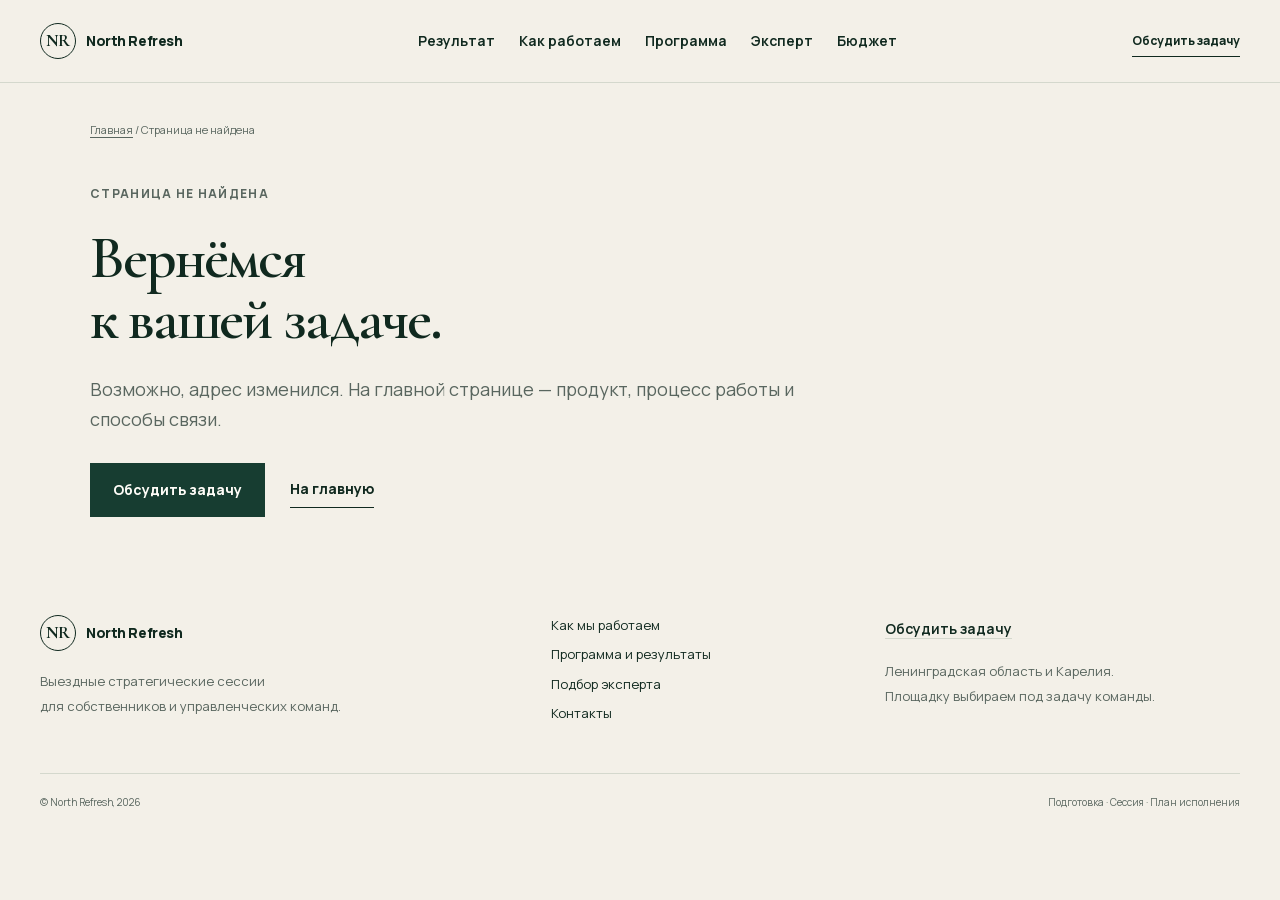
==== commit 52d8e9ae: "Apply mobile feedback: unrestricted audience, aligned price with ruble, remove arrow emojis" ====
--- a/404/index.html
+++ b/404/index.html
@@ -1,19 +1,19 @@
 <!doctype html>
 <html lang="ru"><head><meta charset="utf-8"><meta name="viewport" content="width=device-width, initial-scale=1">
 <title>Страница не найдена | North Refresh</title><meta name="description" content="Перейти на главную страницу North Refresh."><meta name="theme-color" content="#173d31">
-<link rel="canonical" href="https://northrefresh.ru/404/"><link rel="icon" href="/favicon.svg?v=20261005-brand-copy" type="image/svg+xml" sizes="any">
+<link rel="canonical" href="https://northrefresh.ru/404/"><link rel="icon" href="/favicon.svg?v=20261005-mobile-polish" type="image/svg+xml" sizes="any">
 <meta property="og:type" content="website"><meta property="og:locale" content="ru_RU"><meta property="og:site_name" content="North Refresh"><meta property="og:title" content="Страница не найдена"><meta property="og:description" content="Перейти на главную страницу North Refresh."><meta property="og:url" content="https://northrefresh.ru/404/"><meta property="og:image" content="https://northrefresh.ru/north-real-fog.webp">
 <meta name="twitter:card" content="summary_large_image"><meta name="twitter:title" content="Страница не найдена"><meta name="twitter:description" content="Перейти на главную страницу North Refresh."><meta name="twitter:image" content="https://northrefresh.ru/north-real-fog.webp">
 <link rel="preload" href="/fonts/manrope-cyrillic.woff2" as="font" type="font/woff2" crossorigin><link rel="preload" href="/fonts/cormorant-cyrillic.woff2" as="font" type="font/woff2" crossorigin>
-<link rel="stylesheet" href="/site.css?v=20261005-brand-copy"><script defer src="/site.js?v=20261005-brand-copy"></script><script type="application/ld+json">{"@context": "https://schema.org", "@graph": [{"@type": "Organization", "@id": "https://northrefresh.ru/#organization", "name": "North Refresh", "url": "https://northrefresh.ru/"}, {"@type": "WebPage", "name": "Страница не найдена", "url": "https://northrefresh.ru/404/", "inLanguage": "ru-RU", "publisher": {"@id": "https://northrefresh.ru/#organization"}}]}</script></head>
+<link rel="stylesheet" href="/site.css?v=20261005-mobile-polish"><script defer src="/site.js?v=20261005-mobile-polish"></script><script type="application/ld+json">{"@context": "https://schema.org", "@graph": [{"@type": "Organization", "@id": "https://northrefresh.ru/#organization", "name": "North Refresh", "url": "https://northrefresh.ru/"}, {"@type": "WebPage", "name": "Страница не найдена", "url": "https://northrefresh.ru/404/", "inLanguage": "ru-RU", "publisher": {"@id": "https://northrefresh.ru/#organization"}}]}</script><meta name="robots" content="noindex,follow"></head>
 <body><a class="skip-link" href="#content">Перейти к содержанию</a>
 <header class="site-header"><div class="container header-inner">
 <a class="brand" href="/" aria-label="North Refresh — главная"><span class="brand-mark" aria-hidden="true">NR</span><span>North Refresh</span></a>
 <nav id="site-nav" class="site-nav" aria-label="Основная навигация"><a href="/#result">Результат</a><a href="/kak-my-rabotaem/">Как работаем</a><a href="/programma/">Программа</a><a href="/podbor-eksperta/">Эксперт</a><a href="/#price">Бюджет</a><a class="nav-contact" href="/kontakty/">Контакты</a></nav>
-<a class="header-action" href="#contact">Обсудить задачу <span aria-hidden="true">↗</span></a>
+<a class="header-action" href="/#contact">Обсудить задачу</a>
 <button class="menu-toggle" type="button" aria-controls="site-nav" aria-label="Открыть меню" aria-expanded="false"><span></span></button>
-</div></header><main id="content"><section class="container page-hero"><p class="breadcrumb"><a href="/">Главная</a><span aria-hidden="true"> / </span>Страница не найдена</p><p class="eyebrow">Страница не найдена</p><h1>Вернёмся <br>к вашей задаче.</h1><p class="page-lead">Возможно, адрес изменился. На главной странице — продукт, процесс работы и способы связи.</p><div class="hero-actions"><a class="button button-primary" href="#contact">Обсудить задачу <span aria-hidden="true">↗</span></a><a class="text-link" href="/">На главную <span aria-hidden="true">→</span></a></div></section></main><footer class="site-footer"><div class="container footer-grid">
+</div></header><main id="content"><section class="container page-hero"><p class="breadcrumb"><a href="/">Главная</a><span aria-hidden="true"> / </span>Страница не найдена</p><p class="eyebrow">Страница не найдена</p><h1>Вернёмся <br>к вашей задаче.</h1><p class="page-lead">Возможно, адрес изменился. На главной странице — продукт, процесс работы и способы связи.</p><div class="hero-actions"><a class="button button-primary" href="/#contact">Обсудить задачу</a><a class="text-link" href="/">На главную</a></div></section></main><footer class="site-footer"><div class="container footer-grid">
 <div><a class="brand" href="/"><span class="brand-mark" aria-hidden="true">NR</span><span>North Refresh</span></a><p>Выездные стратегические сессии <br>для собственников и управленческих команд.</p></div>
 <nav aria-label="Навигация в подвале"><a href="/kak-my-rabotaem/">Как мы работаем</a><a href="/programma/">Программа и результаты</a><a href="/podbor-eksperta/">Подбор эксперта</a><a href="/kontakty/">Контакты</a></nav>
-<div class="footer-contact"><a href="#contact">Обсудить задачу</a><p>Ленинградская область и Карелия. <br>Площадку выбираем под задачу команды.</p></div>
+<div class="footer-contact"><a href="/#contact">Обсудить задачу</a><p>Ленинградская область и Карелия. <br>Площадку выбираем под задачу команды.</p></div>
 </div><div class="container footer-bottom"><span>© North Refresh, 2026</span><span>Подготовка · Сессия · План исполнения</span></div></footer></body></html>
--- a/site.css
+++ b/site.css
@@ -5,7 +5,7 @@
 :root{--ink:#10291f;--forest:#173d31;--deep:#0b241d;--moss:#c5d6a2;--paper:#f3f0e8;--white:#fffdf8;--muted:#59665f;--line:#d4d8cd;--serif:'Cormorant Garamond',Georgia,serif}
 *{box-sizing:border-box}html{scroll-behavior:smooth;scroll-padding-top:104px}body{margin:0;background:var(--paper);color:var(--ink);font-family:Manrope,Arial,sans-serif;font-size:15px;line-height:1.7;-webkit-font-smoothing:antialiased}body.menu-open{overflow:hidden}img{display:block;max-width:100%;height:auto}a{color:inherit;text-decoration:none}button,input,textarea{font:inherit}button,a{-webkit-tap-highlight-color:transparent}button{cursor:pointer}h1,h2,h3,p{margin-top:0}h1,h2{font-family:var(--serif);font-weight:600;letter-spacing:-.035em;line-height:1.03;text-wrap:balance}h1{font-size:clamp(46px,5.25vw,72px)}h2{font-size:clamp(38px,4.3vw,58px);margin-bottom:24px}h3{font-size:19px;font-weight:650;line-height:1.45;letter-spacing:-.02em;margin-bottom:14px}p{margin-bottom:20px;text-wrap:pretty}ul,ol{padding-left:22px}li{margin-bottom:10px}:focus-visible{outline:2px solid #648549;outline-offset:5px}
 .container{width:min(1240px,calc(100% - 80px));margin-inline:auto}.section{padding:94px 0}.section-topless{padding-top:0}.eyebrow{font-size:10px;line-height:1.7;font-weight:750;letter-spacing:.14em;text-transform:uppercase;color:var(--muted);margin:0 0 22px}.eyebrow.light{color:#c6d6c8}.number{display:block;font-size:11px;font-weight:700;letter-spacing:.06em;color:var(--muted);margin-bottom:28px}.section-lead{font-size:17px;color:var(--muted);line-height:1.8;max-width:650px}.small-note,.hero-note{font-size:12px;color:var(--muted);margin:18px 0 0;line-height:1.65}
-.text-link{display:inline-flex;align-items:center;gap:15px;font-size:13px;font-weight:750;border-bottom:1px solid currentColor;padding:6px 0;line-height:1.6}.text-link:hover{color:#648549}.button{display:inline-flex;gap:20px;min-height:54px;align-items:center;justify-content:center;padding:13px 22px;border:1px solid transparent;font-size:13px;font-weight:750;line-height:1.5;transition:background .18s,color .18s}.button-primary{background:var(--forest);color:var(--white)}.button-primary:hover{background:var(--deep)}.button-outline{border-color:var(--line);background:transparent}.button-outline:hover{background:#e8ebdf}.button-full{width:100%}.button:disabled{opacity:.7;cursor:wait}.hero-actions{display:flex;align-items:center;flex-wrap:wrap;gap:16px 25px}
+.text-link{display:inline-flex;align-items:center;gap:15px;font-size:13px;font-weight:750;border-bottom:1px solid currentColor;padding:6px 0;line-height:1.6}.text-link:hover{color:#3f6139}.button{display:inline-flex;gap:20px;min-height:54px;align-items:center;justify-content:center;padding:13px 22px;border:1px solid transparent;font-size:13px;font-weight:750;line-height:1.5;transition:background .18s,color .18s}.button-primary{background:var(--forest);color:var(--white)}.button-primary:hover{background:var(--deep)}.button-outline{border-color:var(--line);background:transparent}.button-outline:hover{background:#e8ebdf}.button-full{width:100%}.button:disabled{opacity:.7;cursor:wait}.hero-actions{display:flex;align-items:center;flex-wrap:wrap;gap:16px 25px}
 .site-header{position:sticky;top:0;z-index:30;border-bottom:1px solid var(--line);background:rgba(243,240,232,.97);backdrop-filter:blur(12px)}.header-inner{display:flex;align-items:center;gap:30px;min-height:82px}.brand{display:inline-flex;align-items:center;gap:10px;white-space:nowrap;font-size:14px;font-weight:800;letter-spacing:-.03em}.brand-mark{display:grid;place-items:center;width:36px;height:36px;border:1px solid currentColor;border-radius:50%;font-family:var(--serif);font-size:17px;font-weight:700}.site-nav{display:flex;align-items:center;gap:24px;margin-left:auto;font-size:12px;font-weight:650}.site-nav a{padding:7px 0}.site-nav a:hover,.site-nav a[aria-current=page]{border-bottom:1px solid var(--ink)}.nav-contact{display:none}.header-action{margin-left:auto;white-space:nowrap;border-bottom:1px solid var(--ink);font-size:12px;font-weight:750;padding:6px 0;display:flex;gap:14px}.menu-toggle{display:none;align-items:center;justify-content:center;flex-direction:column;width:44px;height:44px;border:1px solid var(--line);background:transparent;flex-shrink:0}.menu-toggle span,.menu-toggle:before,.menu-toggle:after{display:block;content:'';width:18px;height:1px;background:var(--ink);margin:3px 0;transition:transform .18s}.menu-toggle.active span{opacity:0}.menu-toggle.active:before{transform:translateY(7px) rotate(45deg)}.menu-toggle.active:after{transform:translateY(-7px) rotate(-45deg)}.skip-link{position:fixed;top:-100px;left:20px;z-index:100;background:var(--white);padding:12px}.skip-link:focus{top:12px}
 .hero{display:grid;grid-template-columns:1.15fr 1fr;gap:65px;padding-top:50px;padding-bottom:50px;align-items:center}.hero-copy{padding:20px 0}.hero-copy .eyebrow{max-width:490px}.hero h1{margin-bottom:26px}.hero h1 em{font-style:normal;color:#557145}.hero-lead{font-size:16px;line-height:1.8;color:var(--muted);max-width:560px;margin-bottom:28px}.hero-proof{background:var(--forest);padding:26px 30px;color:var(--white);position:relative;overflow:hidden}.hero-proof:before{content:'';position:absolute;inset:0;background:linear-gradient(135deg,transparent 45%,rgba(185,207,140,.08));pointer-events:none}.proof-top{display:flex;align-items:center;justify-content:space-between;margin-bottom:24px;position:relative}.proof-top .eyebrow{margin:0}.proof-index{font-size:10px;letter-spacing:.14em;color:#c6d6c8}.roadmap-preview{background:var(--white);color:var(--ink);padding:30px;position:relative;box-shadow:0 12px 30px #0b241d20}.doc-header{display:flex;justify-content:space-between;gap:15px;font-size:9px;font-weight:700;letter-spacing:.12em;color:var(--muted);border-bottom:1px solid var(--line);padding-bottom:17px;margin-bottom:22px}.roadmap-preview h2{font-size:34px;letter-spacing:-.025em;margin-bottom:23px}.doc-row{display:flex;gap:18px;border-top:1px solid var(--line);padding:16px 0}.doc-row>span{font-size:10px;align-self:flex-start;padding-top:4px;color:#6b805f}.doc-row strong{font-size:14px;font-weight:700}.doc-row p{font-size:12px;color:var(--muted);margin:3px 0 0}.doc-foot{border-top:1px solid var(--line);padding-top:18px;font-size:10px;display:flex;gap:8px;align-items:center;color:var(--muted)}.status-dot{width:6px;height:6px;display:inline-block;border-radius:50%;background:#648549}.proof-bottom{display:flex;justify-content:space-between;align-items:center;position:relative;margin-top:23px}.proof-bottom p{font-size:12px;line-height:1.7;margin:0;color:#d4dfd2}.proof-bottom>span{font-size:30px;font-family:var(--serif);color:var(--moss)}
 .principles{display:grid;grid-template-columns:repeat(4,1fr);border-top:1px solid var(--line);border-bottom:1px solid var(--line);padding:24px 0;gap:20px;font-size:12px;font-weight:650}.principles span{display:flex;align-items:center;gap:13px}.principles span:before{content:'';width:5px;height:5px;background:#6b805f;flex-shrink:0}.section-heading{display:grid;grid-template-columns:1fr 2fr;gap:50px;margin-bottom:48px}.section-heading .eyebrow{padding-top:8px}.section-heading h2{margin-bottom:0}.section-heading .section-lead{margin-top:22px;margin-bottom:0}.situations-grid{display:grid;grid-template-columns:repeat(4,1fr);gap:34px}.situations-grid article{border-top:1px solid var(--line);padding-top:23px}.situations-grid p,.result-grid p{font-size:14px;color:var(--muted);margin-bottom:0}.result-section{background:#e8ebdf}.result-grid{display:grid;grid-template-columns:repeat(3,1fr);gap:45px}.result-grid article{border-top:1px solid #c7d0bf;padding-top:25px}.result-grid h3{font-size:22px}.section-tail{display:flex;align-items:center;justify-content:space-between;gap:30px;border-top:1px solid var(--line);margin-top:45px;padding-top:25px}.section-tail p{font-size:12px;color:var(--muted);max-width:620px;margin:0}.section-tail .text-link{flex-shrink:0}.process-list{list-style:none;padding:0;margin:0;display:grid;grid-template-columns:repeat(4,1fr);gap:34px}.process-list li{margin:0;border-top:1px solid var(--line);padding-top:24px}.process-list p{font-size:14px;color:var(--muted);margin:0}
@@ -39,3 +39,17 @@
 .participant-price{white-space:normal;font-size:60px;line-height:1.08}.participant-price .price-from{font-size:26px}.participant-price .price-unit{display:block;font-family:Manrope,Arial,sans-serif;font-size:16px;font-weight:500;letter-spacing:0;margin-top:12px}.budget-card .project-total{font-size:14px}.contact-page-hero{padding-bottom:0}.contact-page-hero h1{margin-bottom:0}.contact-page-hero+.contact-section{margin-top:38px}
 @media(max-width:680px){.participant-price{font-size:54px}.participant-price .price-from{font-size:24px}.participant-price .price-unit{font-size:16px}.contact-page-hero+.contact-section{margin-top:28px}}
 @media(max-width:360px){.participant-price{font-size:48px}}
+
+/* Batch feedback: calmer pricing, management examples, expert disciplines. */
+.participant-price{font-size:46px}.participant-price .price-from{font-size:23px}.participant-price .price-unit{margin-top:8px}.project-total strong{font-weight:650}.expert-topics{display:grid;grid-template-columns:1fr 1fr;gap:36px 50px}.expert-topics article{border-top:1px solid var(--line);padding-top:24px}.expert-topics h3{font-size:23px}.expert-topics p{font-size:16px;color:var(--muted);line-height:1.65;margin-bottom:12px}.expert-topics p:last-child{margin:0}.expert-topics strong{font-weight:650;color:var(--ink)}.expert-selection{display:grid;grid-template-columns:1fr 1fr;gap:50px;max-width:1050px}.expert-selection p{font-size:17px;color:var(--muted);margin:0}.program-demo{margin-bottom:28px}.management-example{max-width:800px}.management-example h3{font-size:24px}.management-example>p:not(.demo-label){font-size:17px;line-height:1.7;color:var(--muted)}.management-example dl{margin:28px 0 0}.management-example dl>div{display:grid;grid-template-columns:150px 1fr;gap:25px;padding:17px 0;border-top:1px solid #c7d0bf}.management-example dt{font-size:14px;font-weight:650}.management-example dd{font-size:16px;color:var(--muted);margin:0}
+@media(max-width:680px){.participant-price{font-size:40px}.participant-price .price-from{font-size:21px}.expert-topics{grid-template-columns:1fr;gap:26px}.expert-topics article{padding-top:20px}.expert-topics h3{font-size:21px}.expert-selection{grid-template-columns:1fr;gap:18px}.expert-selection p{font-size:16px}.management-example h3{font-size:22px}.management-example>p:not(.demo-label){font-size:16px}.management-example dl>div{grid-template-columns:1fr;gap:6px;padding:15px 0}.management-example dt{font-size:13px}.management-example dd{font-size:16px}}
+@media(max-width:360px){.participant-price{font-size:38px}}
+
+/* Price figures share one baseline; amount and currency stay together. */
+.participant-price{font-family:Manrope,Arial,sans-serif;font-size:40px;font-weight:600;font-variant-numeric:lining-nums tabular-nums;letter-spacing:-.035em}
+.participant-price .price-amount{display:block;font-size:inherit;white-space:nowrap}
+.participant-price .price-from{font-size:20px;font-weight:500;letter-spacing:0}
+.participant-price .price-currency{font-size:inherit}
+.participant-price .price-unit{margin-top:10px;font-size:16px;font-weight:500}
+@media(max-width:680px){.participant-price{font-size:36px}}
+@media(max-width:360px){.participant-price{font-size:32px}}
